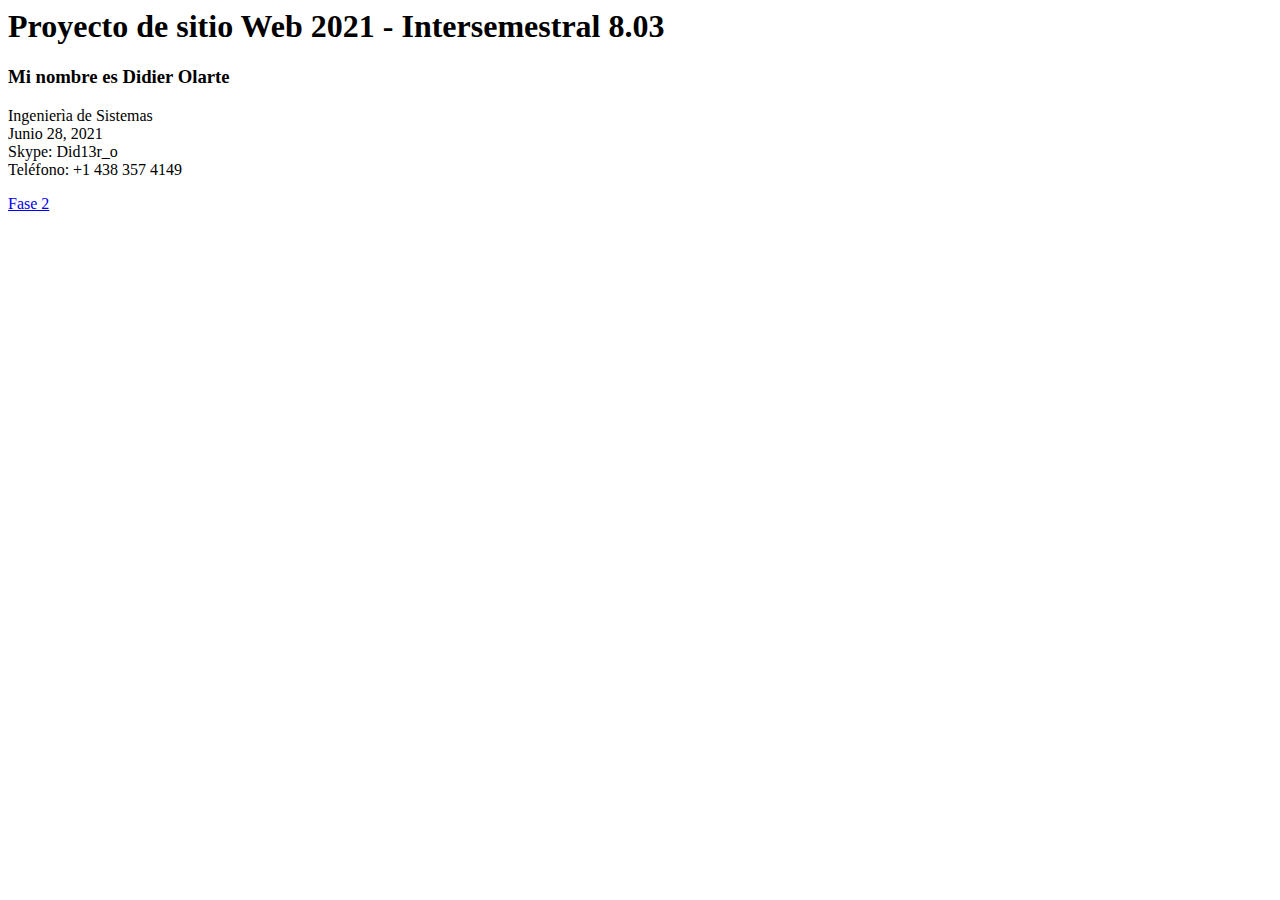
==== index.html @ 5eb35ecf "creaciòn del index y fase 2" ====
<DOCTYPE html>
<html lang="es">
<head>
	<meta charset="UTF-8">
	<meta http-equiv="X-UA-Compatible" content="If=edge">
	<meta name="viewport" content="width=device-width, initial-scale-1.0">
	<title>Document</title>
</head>
<body>
<h1>Proyecto de sitio Web 2021 - Intersemestral 8.03</h1>
<h3>Mi nombre es Didier Olarte</h3>
<p>Ingenierìa de Sistemas <br> 
Junio 28, 2021 <br>
Skype: Did13r_o <br>
Teléfono: +1 438 357 4149
</p>

<a href="design.html"> Fase 2 </a>
</body>
</html>
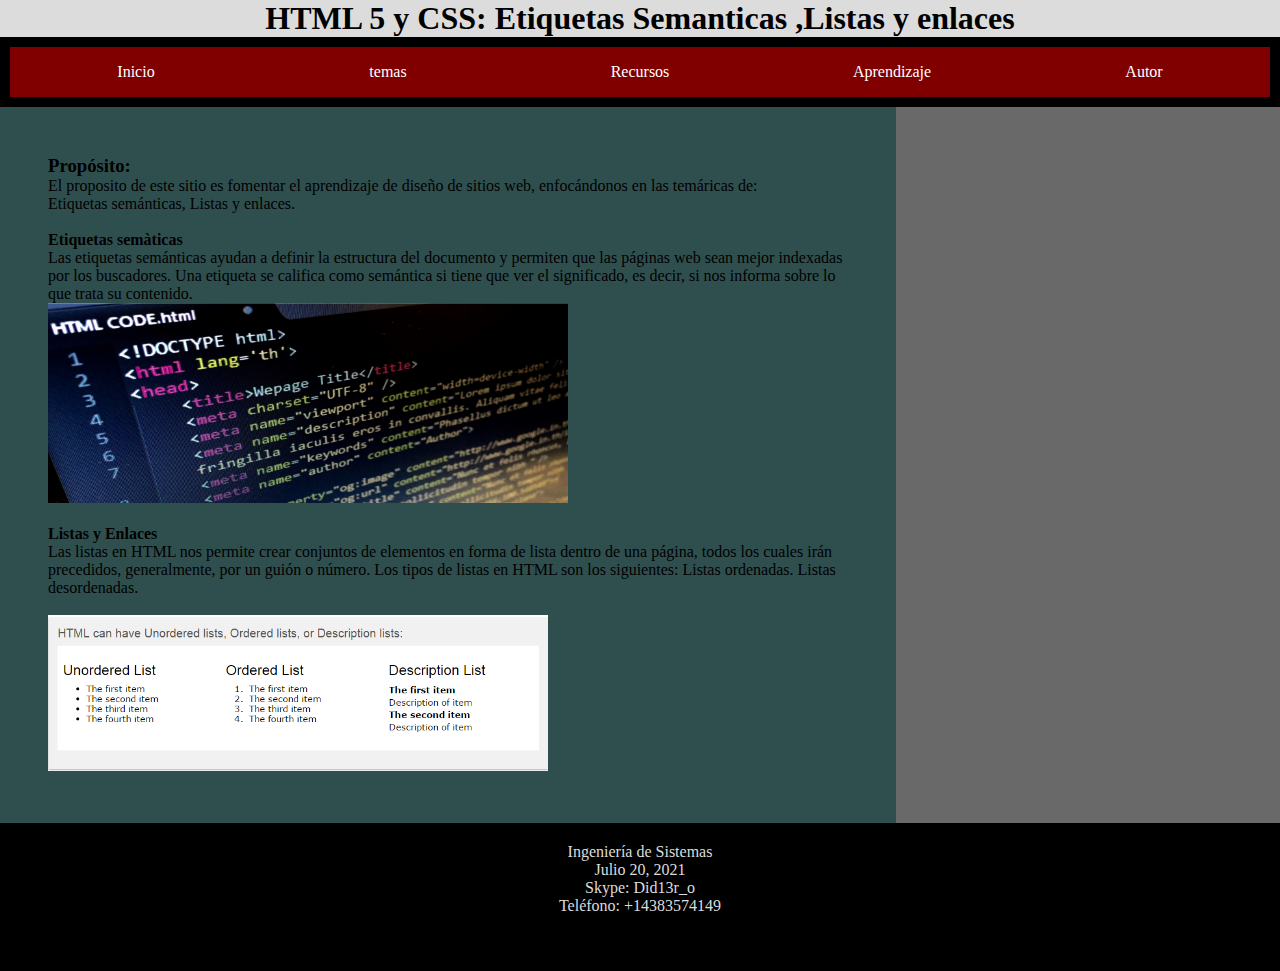
==== commit cf850a64: "update F4" ====
--- a/index.html
+++ b/index.html
@@ -1,20 +1,82 @@
-<DOCTYPE html>
+
+<!DOCTYPE html>
 <html lang="es">
+
 <head>
-	<meta charset="UTF-8">
-	<meta http-equiv="X-UA-Compatible" content="If=edge">
-	<meta name="viewport" content="width=device-width, initial-scale-1.0">
-	<title>Document</title>
+    <meta charset="UTF-8">
+    <meta http-equiv="X-UA-Compatible" content="IE=edge">
+    <meta name="viewport" content="width=device-width, initial-scale=1.0">
+    <title>Document</title>
+    <link rel="stylesheet" href="css/estilos.css">
+
 </head>
+
 <body>
-<h1>Proyecto de sitio Web 2021 - Intersemestral 8.03</h1>
-<h3>Mi nombre es Didier Olarte</h3>
-<p>Ingenierìa de Sistemas <br> 
-Junio 28, 2021 <br>
-Skype: Did13r_o <br>
-Teléfono: +1 438 357 4149
+    <header>
+       <img src="img/logo.png" alt="">
+       <h1> HTML 5 y CSS: Etiquetas Semanticas ,Listas y enlaces</h1>
+       <img src="img/logo.png" alt="">
+    </header>
+
+    <nav class="menu-area">
+        <ul>
+            <li> <a href="index.html">Inicio</a> </li>
+            <li><a href="#">temas</a>
+                <ul class="dropdown-1">
+                    <li><a href="tema1.html">tema 1</a></li>
+                    <li><a href="tema2.html">tema 2</a></li>
+                </ul>
+            </li>
+            <li><a href="#">Recursos</a>
+                <ul class="dropdown-1">
+                    <li> <a href="recurso1.html">Recurso 1</a></li>
+                    <li> <a href="recurso2.html">Recurso 2</a></li>
+                </ul>
+            </li>
+
+            <li><a href="#">Aprendizaje</a>
+                <ul class="dropdown-1">
+                    <li> <a href="aprendizaje1.html">Aprendizaje 1</a></li>
+                    <li> <a href="aprendizaje2.html">Aprendizaje 2</a></li>
+                </ul>
+            </li>
+            <li><a href="autor.html">Autor</a></li>
+        </ul>
+    </nav>
+    <div>
+        <section> 
+            <h3>Propósito:</h3>
+        <p> El proposito de este sitio es fomentar el aprendizaje de diseño de sitios web, enfocándonos en las temáricas de: <br> Etiquetas semánticas, Listas y enlaces.<br>
 </p>
 
-<a href="design.html"> Fase 2 </a>
+        <article><br>
+            <h4>Etiquetas semàticas</h4>
+            <p>
+                Las etiquetas semánticas ayudan a definir la estructura del documento y permiten que las páginas web sean mejor indexadas por los buscadores. Una etiqueta se califica como semántica si tiene que ver el significado, es decir, si nos informa sobre lo que trata su contenido.<br>
+            </p>
+            <img src="img/etiqueta.png" alt="etiquetas" height="200" width="520"><br><br>
+            <h4>Listas y Enlaces</h4>
+            <p>
+                Las listas en HTML nos permite crear conjuntos de elementos en forma de lista dentro de una página, todos los cuales irán precedidos, generalmente, por un guión o número. Los tipos de listas en HTML son los siguientes: Listas ordenadas. Listas desordenadas.<br>
+<br>
+<img src="img/lista.png" alt="list" height="" width="500">
+            </p>
+
+        </article>
+
+            
+        </section>
+        <aside>
+            <iframe src="https://www.facebook.com/plugins/page.php?href=https%3A%2F%2Fwww.facebook.com%2FUniversidadUNAD&tabs=timeline&width=340&height=500&small_header=true&adapt_container_width=true&hide_cover=false&show_facepile=true&appId" width="340" height="500" style="border:none;overflow:hidden" scrolling="no" frameborder="0" allowfullscreen="true" allow="autoplay; clipboard-write; encrypted-media; picture-in-picture; web-share"></iframe>
+        </aside>
+        
+    </div>
+   <footer>
+<p> Ingeniería de Sistemas <br>
+Julio 20, 2021<br>
+Skype: Did13r_o<br>
+Teléfono: +14383574149</p><br><br>
+</footer>
 </body>
-</html>
+
+</html>--- a/css/estilos.css
+++ b/css/estilos.css
@@ -0,0 +1,91 @@
+* {
+    margin: 0;
+    padding: 0;
+    box-sizing: border-box;
+}
+nav{
+    background-color:black;
+    padding: 10px;
+    
+}
+footer{
+    background-color: black;
+    color: Gainsboro ;
+    padding: 20px;
+    text-align: center;
+}
+header{
+    background-color: Gainsboro ;
+       /* Enable flex mode. */
+       display: flex;
+       /* Spread out the elements inside the header. */
+       justify-content: space-between;
+       /* Align items vertically in the center. */
+       align-items: center;
+}
+
+div{
+    display: grid;
+    grid-template-columns: 40% 30% 30%;
+}
+section{
+    grid-column: 1/3;
+    background-color: DarkSlateGray ;
+    color: black;
+    padding: 3em;
+}
+aside{
+    grid-column: 3/4;
+    background-color: DimGrey;
+    padding: 20px;
+}
+
+/* MENU */
+
+.menu-area a {
+    display: flex;
+    align-items: center;
+    justify-content: center;
+    color: #fff;
+    background: maroon;
+    height: 50px;
+    text-decoration: none;
+}
+
+.menu-area a:hover {
+    background: darkred;
+    color: #fff;
+
+}
+
+.menu-area ul {
+    list-style: none;
+    display: flex;
+}
+
+.menu-area li {
+    position: relative;
+    width: 100%;
+    text-align: center;
+}
+
+.menu-area li:hover .dropdown-1>li {
+    top: 0;
+    display: block;
+}
+
+.dropdown-1 li {
+    display: none;
+    position: relative;
+}
+
+.dropdown-1 {
+    position: absolute;
+    display: flex;
+    flex-direction: column;
+    width: 100%;
+}
+
+.dropdown-1 li:hover {
+    display: block;
+}